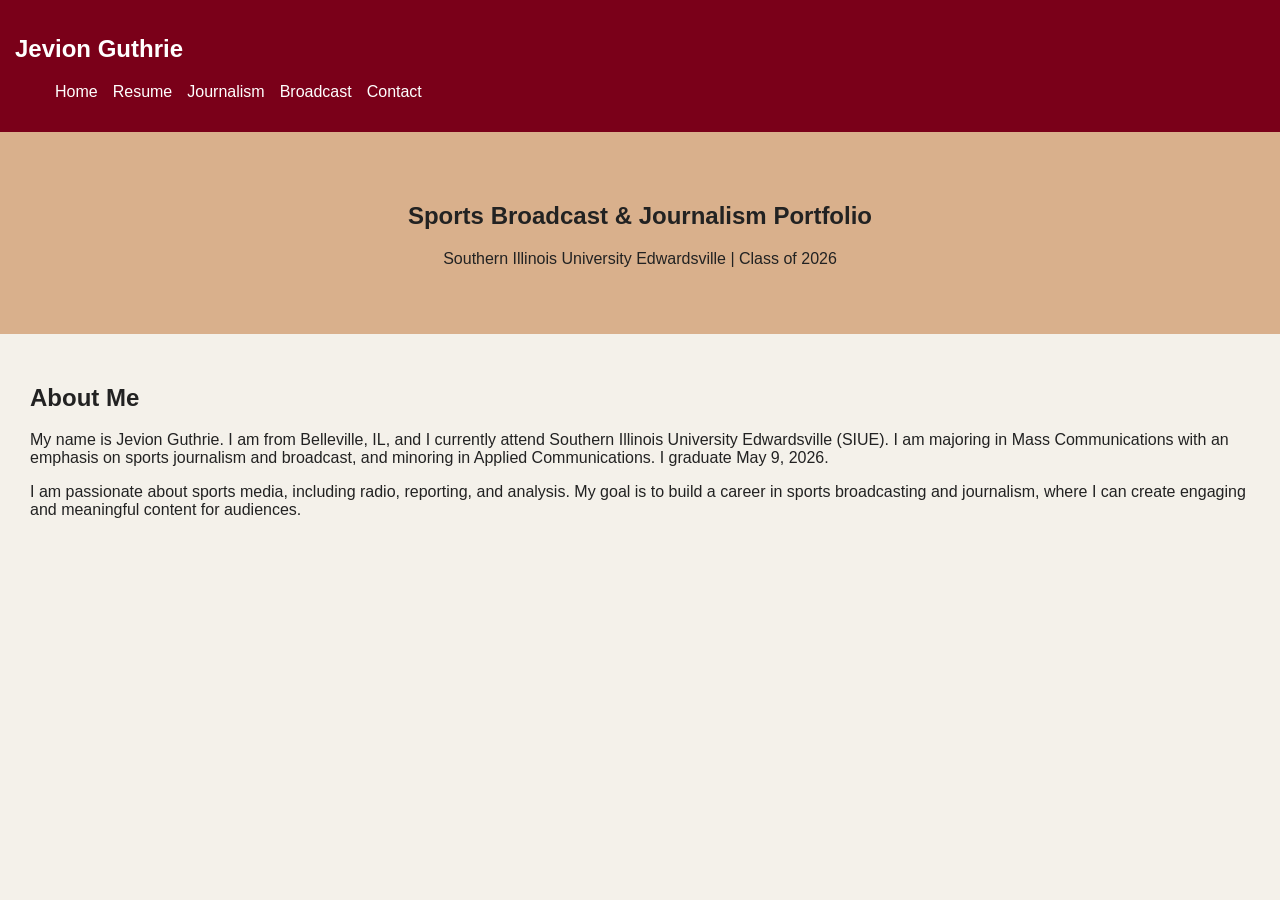
==== index.html @ c523fee3 "Add files via upload" ====
<!DOCTYPE html>
<html>
<head>
    <title>Jevion Guthrie Portfolio</title>
    <link rel="stylesheet" href="style.css">
</head>

<body>
    
<nav>
    <h1>Jevion Guthrie</h1>
    <ul>
        <li><a href="index.html">Home</a></li>
        <li><a href="resume.html">Resume</a></li>
        <li><a href="journalism.html">Journalism</a></li>
        <li><a href="broadcast.html">Broadcast</a></li>
        <li><a href="contact.html">Contact</a></li>
    </ul>
</nav>

<section class="hero">
    <h2>Sports Broadcast & Journalism Portfolio</h2>
    <p>Southern Illinois University Edwardsville | Class of 2026</p>
</section>

<section class="about">
    <h2>About Me</h2>
    <p>
        My name is Jevion Guthrie. I am from Belleville, IL, and I currently attend Southern Illinois University Edwardsville (SIUE). I am majoring in Mass Communications with an emphasis on sports journalism and broadcast, and minoring in Applied Communications. I graduate May 9, 2026.
    </p>

    <p>
        I am passionate about sports media, including radio, reporting, and analysis. My goal is to build a career in sports broadcasting and journalism, where I can create engaging and meaningful content for audiences.
    </p>
</section>

</body>
</html>
---- style.css ----
body {
    font-family: Arial;
    margin: 0;
    background-color: #f4f1ea;
    color: #222;
}

nav {
    background-color: #7a0019;
    color: white;
    padding: 15px;
}

nav ul {
    list-style: none;
    display: flex;
    gap: 15px;
}

nav a {
    color: white;
    text-decoration: none;
}

.hero {
    text-align: center;
    padding: 50px;
    background-color: #d9b08c;
}

.about {
    padding: 30px;
}

.card {
    background: white;
    padding: 20px;
    margin: 20px;
    border-radius: 10px;
}

.btn {
    background-color: #7a0019;
    color: white;
    padding: 10px;
    text-decoration: none;
}
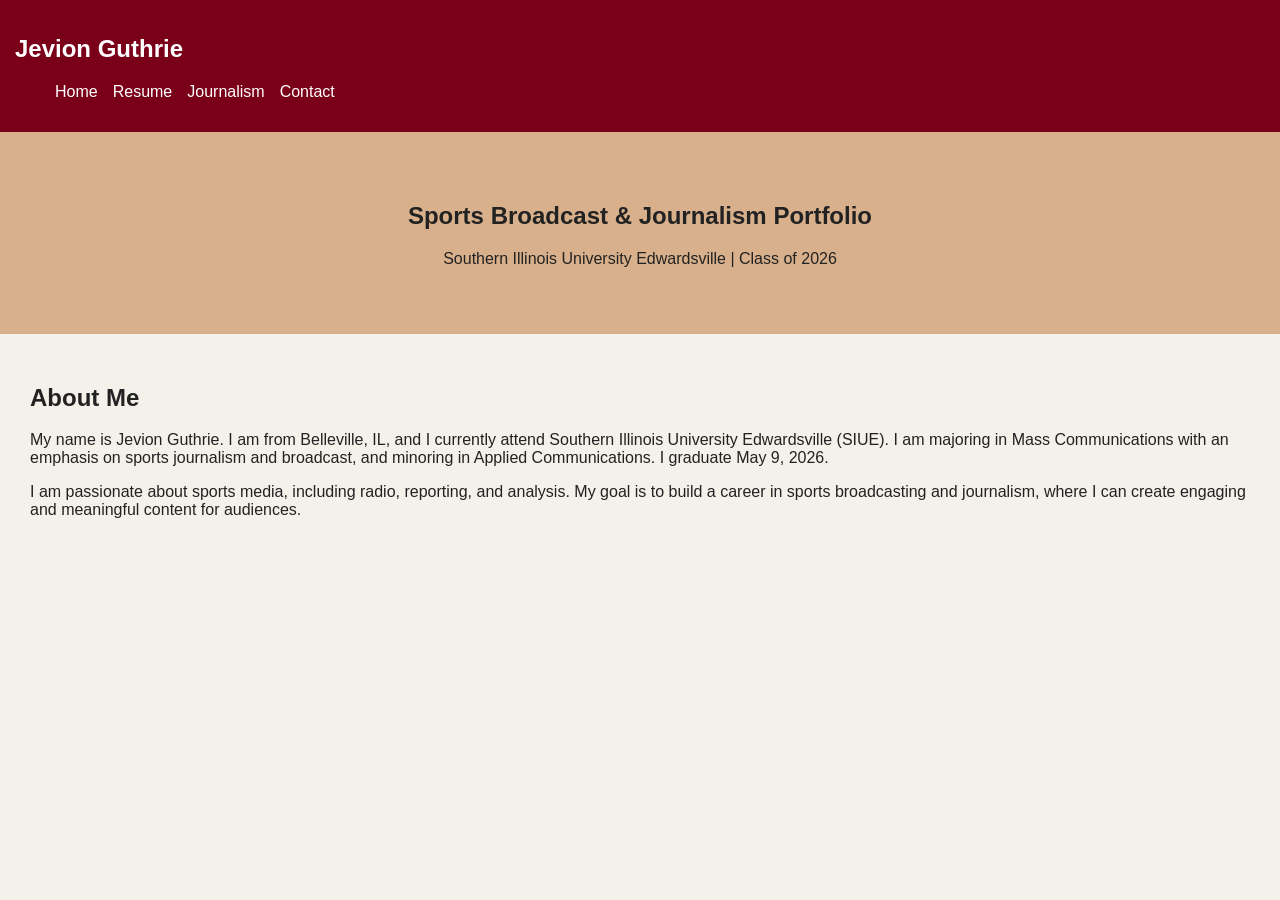
==== commit a70d85e6: "Update index.html" ====
--- a/index.html
+++ b/index.html
@@ -13,7 +13,6 @@
         <li><a href="index.html">Home</a></li>
         <li><a href="resume.html">Resume</a></li>
         <li><a href="journalism.html">Journalism</a></li>
-        <li><a href="broadcast.html">Broadcast</a></li>
         <li><a href="contact.html">Contact</a></li>
     </ul>
 </nav>
@@ -35,4 +34,4 @@
 </section>
 
 </body>
-</html>+</html>
